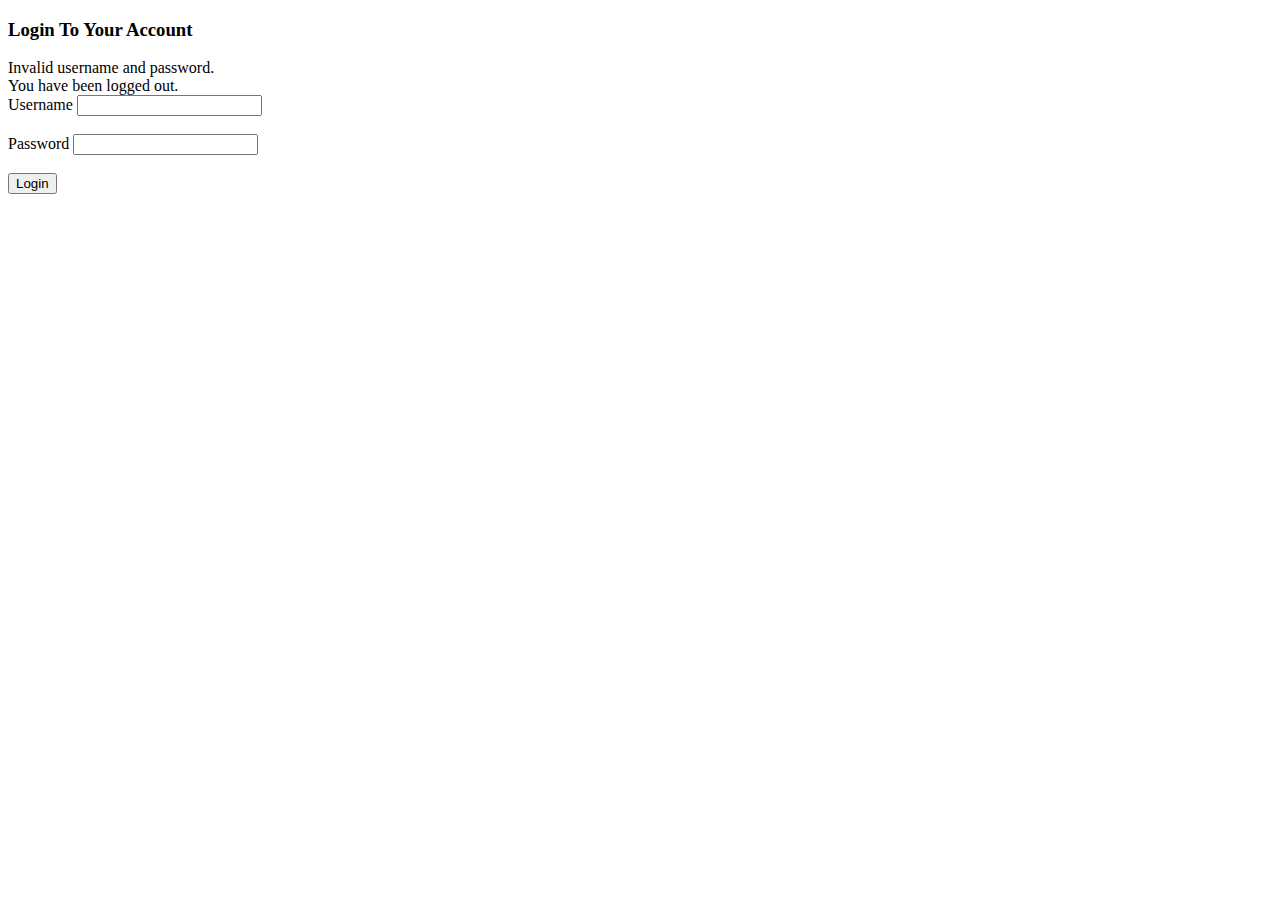
==== src/main/resources/templates/login.html @ 18b05ab7 "Start" ====
<!DOCTYPE html>
<html lang="en" xmlns:th="http://www.thymeleaf.org">
<head th:replace="~{fragments/head :: head(~{::title})}">
    <title>Login</title>
</head>
<body>
<div class="container">
    <div class="row mt-4">
        <div class="col-md-6 mx-auto">
            <form class="card p-3" method="post" th:action="@{'/authenticate'}">
                <h3 class="text-primary text-center my-2">Login To Your Account</h3>
                <div th:if="${param.error}" class="alert alert-danger my-2 text-center">
                    Invalid username and password.
                </div>
                <div th:if="${param.logout}" class="alert alert-success my-2 text-center">
                    You have been logged out.
                </div>
                <input type="hidden" th:name="${_csrf.parameterName}" th:value="${_csrf.token}">
                <div>
                    <label for="username">Username</label>
                    <input type="email" name="username" id="username" class="form-control"/>
                </div>
                <br/>
                <div>
                    <label for="password">Password</label>
                    <input type="password" name="password" id="password" class="form-control"/>
                </div>
                <br/>
                <input type="submit" value="Login" class="btn btn-primary"/>
            </form>
        </div>
    </div>
</div>
</body>
</html>
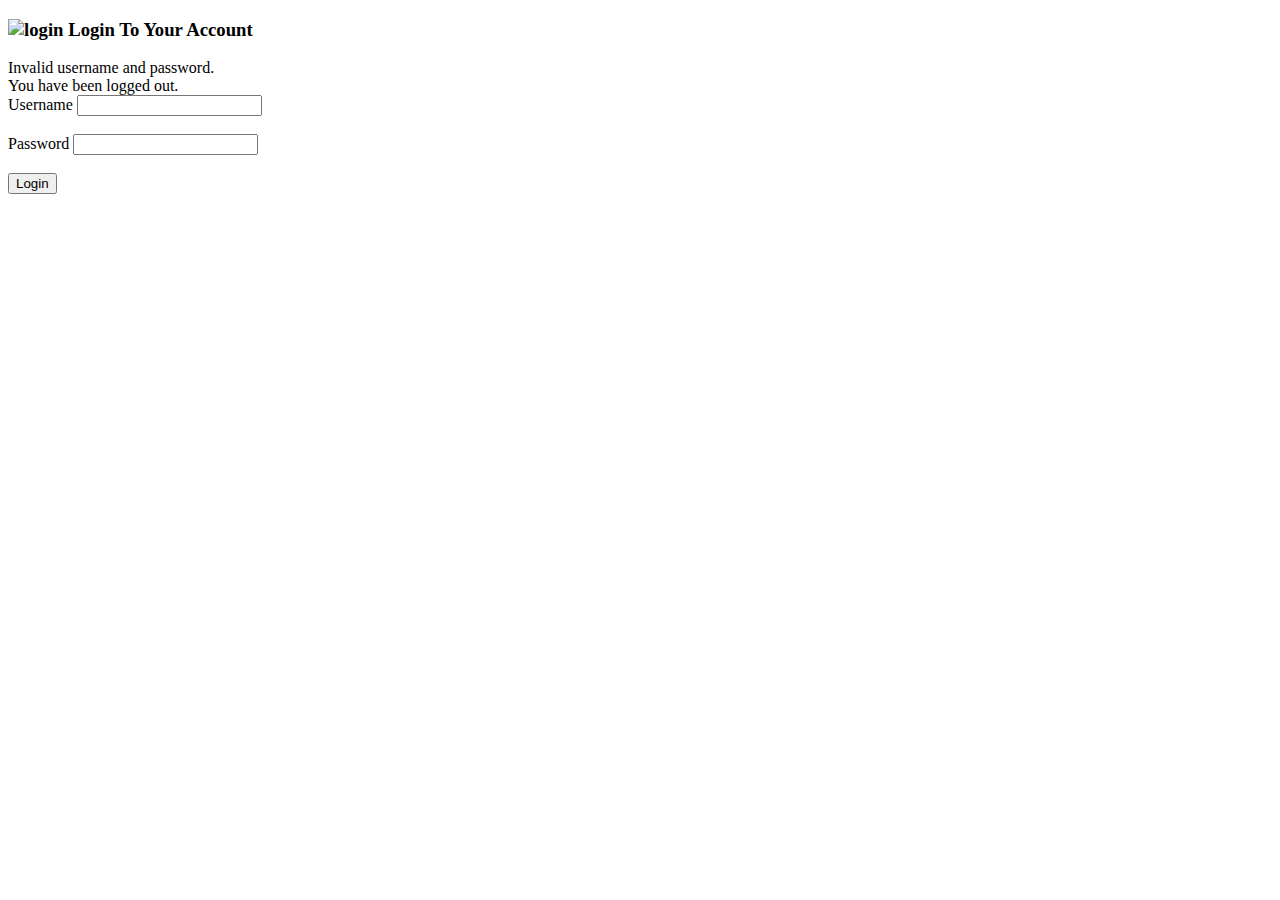
==== commit e29a92bc: "Progress" ====
--- a/src/main/resources/templates/login.html
+++ b/src/main/resources/templates/login.html
@@ -8,7 +8,9 @@
     <div class="row mt-4">
         <div class="col-md-6 mx-auto">
             <form class="card p-3" method="post" th:action="@{'/authenticate'}">
-                <h3 class="text-primary text-center my-2">Login To Your Account</h3>
+                <h3 class="text-primary text-center my-2 d-flex justify-content-center align-items-center">
+                    <img th:src="@{image/login.png}" width="35" height="35" class="me-1" alt="login"/> <span>Login To Your Account</span>
+                </h3>
                 <div th:if="${param.error}" class="alert alert-danger my-2 text-center">
                     Invalid username and password.
                 </div>
